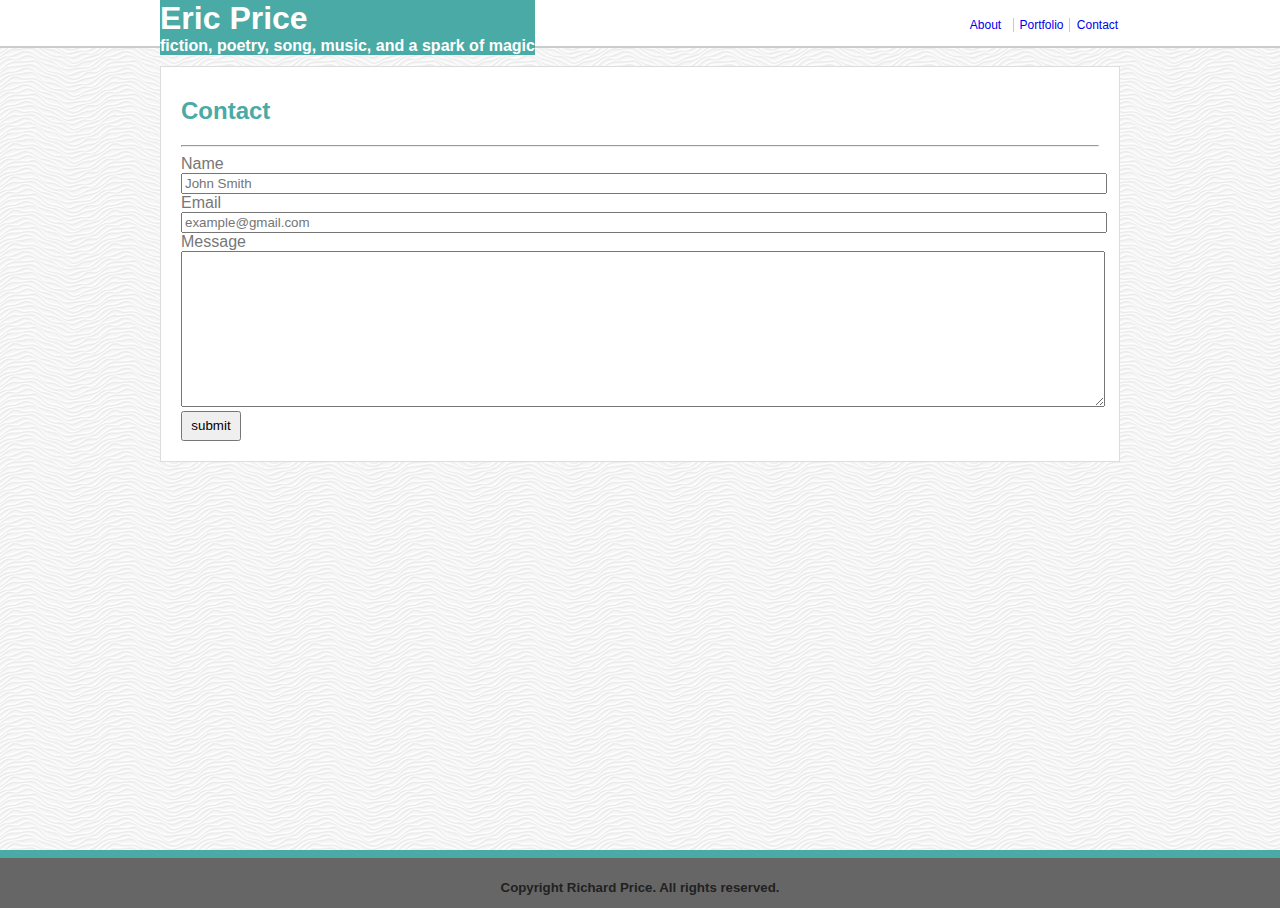
==== contact.html @ bab5e558 "added files from homework 1 basic-portfolio" ====
<!DOCTYPE html>
<html lang="en">
<head>
    <meta charset="UTF-8">
    <meta name="viewport" content="width=device-width, initial-scale=1.0">
    <meta http-equiv="X-UA-Compatible" content="ie=edge">
    <title>Contact</title>
   
    <link rel="stylesheet" href="assets/css/style.css">
</head>
<body>
    <!-- class= content and content-inside are used to push the footer to the bottom of the page -->
    <div class="content">
            <div class="content-inside">
               <nav>
                   <div>
                    <a href="index.html">
                        <div id="wrapper">
                            <h1>Eric Price</h1>
                            <h4>fiction, poetry, song, music, and a spark of magic</h4>
                        </div>
                    </a>
                        <a href="contact.html"><h3 id="noBorder">Contact</h3></a>
                        <a href="portfolio.html"><h3>Portfolio</h3></a>
                        <a href="index.html"><h3>About</h3></a>
                    </div>
               </nav>
               <br>
               <div id="container">
                   <section>
                       <h2>Contact</h2>
                       <hr>
                       <label for="name">Name</label>
                       <br>
                       <input type="text" placeholder="John Smith">
                        <br>
                       <label for="email">Email</label>
                       <br>
                       <input type="email" placeholder="example@gmail.com">
                       <br>
                       <label for="message">Message</label>
                       <br>
                       <textarea name="message" rows="10" cols="30"></textarea>
                       <br>
                       <button>submit</button>
                   </section>
               </div>
            </div> 
       </div>
       <footer>
           <h5>Copyright Richard Price. All rights reserved. </h5>
       </footer>
   </body>
</html>
---- assets/css/style.css ----
/* push footer to bottom of page */
html, body {
    height: 100%;
    margin: 0;
  }
  .content {
    min-height: 100%;
  }
  .content-inside {
    padding: 0;
    padding-bottom: 50px;
  }
/* end sticky footer */
body{
   background-image: url(../images/white-waves.png);
   font-family: Arial, 'Helvetica Neue', Helvetica, sans-serif;
   color:#777777;
}

*h1,
*h2,
*h3,
*h4,
*h5 {
    font-family: Georgia, Times, "Times New Roman", serif;
    font-weight: bold;
}

nav {
   background:#ffffff;
   margin:0;
   height: 46px;
   border-bottom: 2px solid #cccccc;
}
nav div {
    width:960px;
    margin: 0 auto;
}

#wrapper{
    width:375px;
    float:left;
    background: #4aaaa5;
    color:#ffffff;
}

#wrapper h1,
#wrapper h4 {
    margin:0;
}

nav h3 {
    float:right;
    width:45px;
    margin-top: 18px;
    font-weight: normal;
    font-size:12px;
    border-right:1px solid rgb(204, 200, 200);
    padding:0 5px;
    text-align:center;
}
#noBorder{
    border:none;
    padding-right:0px;
}

#container{
    margin:0 auto;
    width:938px;
    clear:both;
    border:1px solid#dddddd;
    background: #ffffff;
    overflow:auto;
    padding:10px;
}
section {
    margin:10px;
}

h2 {
    color:#4aaaa5;
}
/* to care of this with overflow:auto
    container::after {
    display:block;
    content:"";
    clear:both;
} */


#dexPic{
    height: 200px;
    width:128px;
    float:left;
    margin-right:10px;
}


footer{
    border-top:8px solid #4aaaa5;
    background: #666666;
    text-align: center;
    clear:both;
    height: 50px;
  margin-top: -50px;
  color:rgb(34, 33, 33);
}

footer h5 {
    margin-bottom: 0;
}

/* start css for contact page */

input,
textarea {
    width:100%;
}

button {
    width:60px;
    height: 30px;
}

br:nth-of-type(even) {
    margin: 10px;
    display:block;
    content:"";
}


/* portfolio css starts here */
 .pics{
    float:left;
    margin:15px;
}

img~h3 {
    background:#4aaaa5;
    color:#ffffff;
    text-align: center;
    font-weight: normal;
    margin-top:-50px;
    position: absolute;
    width:200px;
    padding:5px 0;
}

#col{
    width:500px;
}
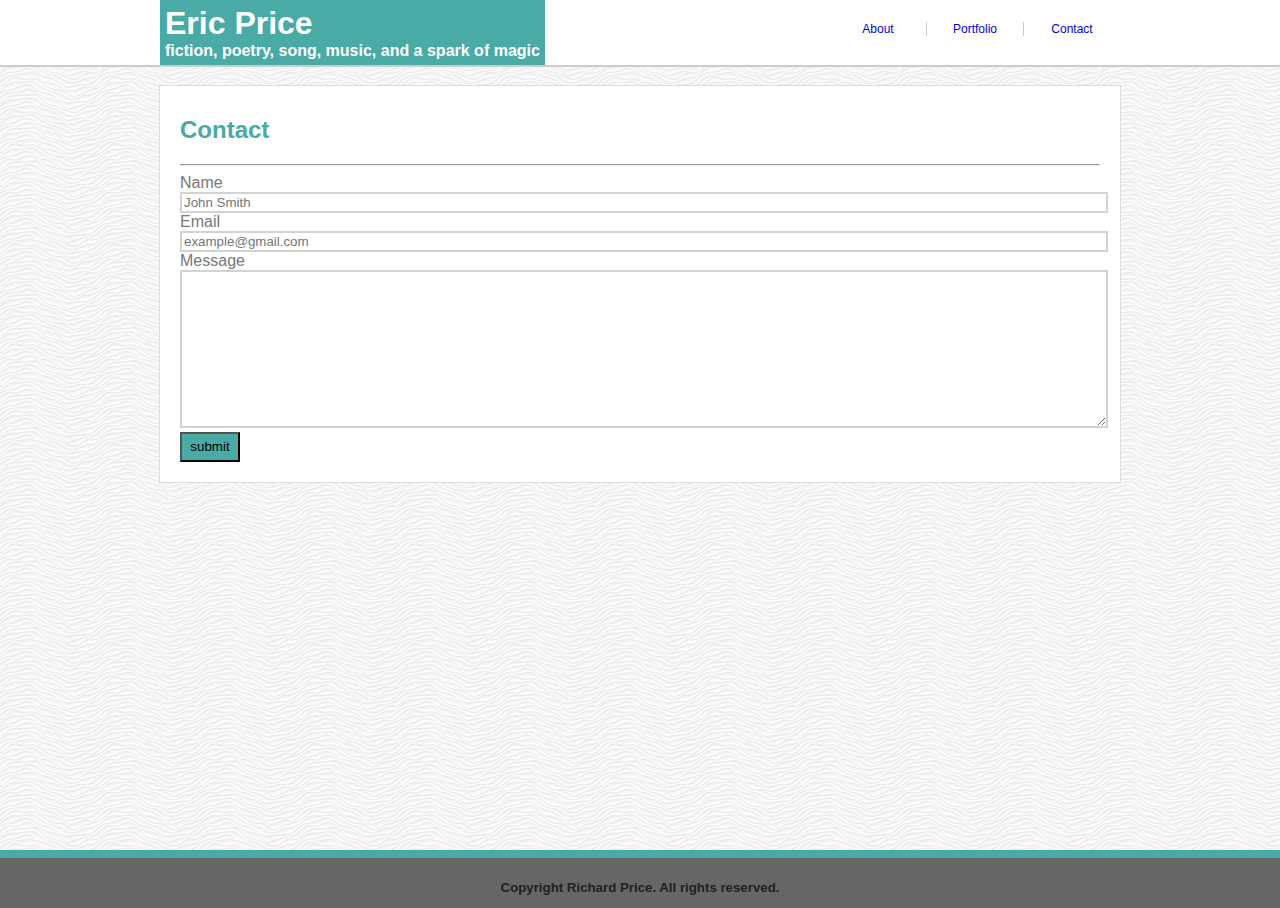
==== commit 90dbc80d: "pretty close to done" ====
--- a/contact.html
+++ b/contact.html
@@ -11,21 +11,31 @@
 <body>
     <!-- class= content and content-inside are used to push the footer to the bottom of the page -->
     <div class="content">
-            <div class="content-inside">
-               <nav>
-                   <div>
-                    <a href="index.html">
-                        <div id="wrapper">
-                            <h1>Eric Price</h1>
-                            <h4>fiction, poetry, song, music, and a spark of magic</h4>
-                        </div>
-                    </a>
-                        <a href="contact.html"><h3 id="noBorder">Contact</h3></a>
-                        <a href="portfolio.html"><h3>Portfolio</h3></a>
-                        <a href="index.html"><h3>About</h3></a>
+        <div class="content-inside">
+            <nav>
+                <div class="maxWidthNav" >
+                    <div id="brand">
+                        <a href="index.html">
+                            <div id="wrapper">
+                                <h1>Eric Price</h1>
+                                <h4>fiction, poetry, song, music, and a spark of magic</h4>
+                            </div>
+                        </a>
                     </div>
-               </nav>
-               <br>
+                    <div id="navButtons">
+                        <a href="contact.html">
+                            <h3 id="noBorder">Contact</h3>
+                        </a>
+                        <a href="portfolio.html">
+                            <h3>Portfolio</h3>
+                        </a>
+                        <a href="index.html">
+                            <h3>About</h3>
+                        </a>
+                    </div>
+
+                </div>
+            </nav>               <br>
                <div id="container">
                    <section>
                        <h2>Contact</h2>
--- a/assets/css/style.css
+++ b/assets/css/style.css
@@ -29,19 +29,21 @@
 nav {
    background:#ffffff;
    margin:0;
-   height: 46px;
+   height:auto;
    border-bottom: 2px solid #cccccc;
+   overflow:auto;
 }
 nav div {
-    width:960px;
     margin: 0 auto;
+    max-width: 960px;
+
 }
 
 #wrapper{
-    width:375px;
     float:left;
     background: #4aaaa5;
     color:#ffffff;
+    padding:5px;
 }
 
 #wrapper h1,
@@ -49,29 +51,28 @@
     margin:0;
 }
 
-nav h3 {
+h3 {
     float:right;
-    width:45px;
-    margin-top: 18px;
     font-weight: normal;
     font-size:12px;
     border-right:1px solid rgb(204, 200, 200);
-    padding:0 5px;
     text-align:center;
-}
-#noBorder{
-    border:none;
-    padding-right:0px;
+    margin:22px auto;
+    height:100%;
+    width:10%;
+}
+#noBorder {
+    border-right:none;
 }
 
 #container{
     margin:0 auto;
-    width:938px;
     clear:both;
     border:1px solid#dddddd;
     background: #ffffff;
     overflow:auto;
     padding:10px;
+    max-width: 940px;
 }
 section {
     margin:10px;
@@ -80,19 +81,12 @@
 h2 {
     color:#4aaaa5;
 }
-/* to care of this with overflow:auto
-    container::after {
-    display:block;
-    content:"";
-    clear:both;
-} */
-
-
 #dexPic{
-    height: 200px;
-    width:128px;
     float:left;
     margin-right:10px;
+    margin-bottom: 10px;
+    height: auto;
+    width:30%;
 }
 
 
@@ -115,11 +109,13 @@
 input,
 textarea {
     width:100%;
+    border:2px solid lightgray;
 }
 
 button {
     width:60px;
     height: 30px;
+    background:#4aaaa5;
 }
 
 br:nth-of-type(even) {
@@ -142,12 +138,105 @@
     font-weight: normal;
     margin-top:-50px;
     position: absolute;
-    width:200px;
+    width:199px;
+    height:20px;
     padding:5px 0;
 }
 
 #col{
-    width:500px;
-}
-
-
+    width:auto;
+}
+
+/* responsive  */
+/* Make the layout match the following screenshots:
+
+index.html: 980px, 768px, 640px
+
+portfolio.html: 980px, 768px, 640px
+
+contact.html: 980px, 768px, 640px
+
+Make the position of the header static (the default positioning) when the screen is 640px wide. The header design takes up a lot of room; you don't want it to stick to the top of a small screen and leave no room for the rest of your site. */
+
+@media screen and (max-width:980px){
+    nav{
+        overflow:auto;
+       }
+    #brand{
+        width:60%;
+        float:left;
+    }
+    #navButtons{
+        width:40%;
+        float:right;
+    }
+
+    h3 {
+        width:30%;
+        margin:22px auto;
+        height:100%;
+
+    }
+    h4{
+        padding-bottom:5px;
+    }
+    #dexPic {
+        width:35%;
+    }
+}
+@media screen and (max-width:768px){
+    nav{
+        overflow:auto;
+    }
+    #brand{
+        width:60%;
+        float:left;
+    }
+    #navButtons{
+        width:40%;
+        float:right;
+    }
+
+    h3 {
+        width:30%;
+        margin:22px auto;
+        height:100%;
+
+    }
+    h4{
+        padding-bottom:5px;
+    }
+    #dexPic {
+        width:35%;
+    }
+}
+@media screen and (max-width:640px){
+    #brand{
+        width:100%;
+    }
+    #navButtons{
+        width:100%;
+    }
+    h3 {
+        width:33%;
+        background:lightgray;
+        padding:14px 0 14px 0;
+        margin:0;
+    }
+    #wrapper {
+        width: 100%;
+    }
+    .maxWidthNav {
+        width:100%;
+        }
+
+    .content {
+        width:100%;
+    }
+    #dexPic {
+        width:100%;
+    }
+    .text{
+        width:100%;
+    }
+}
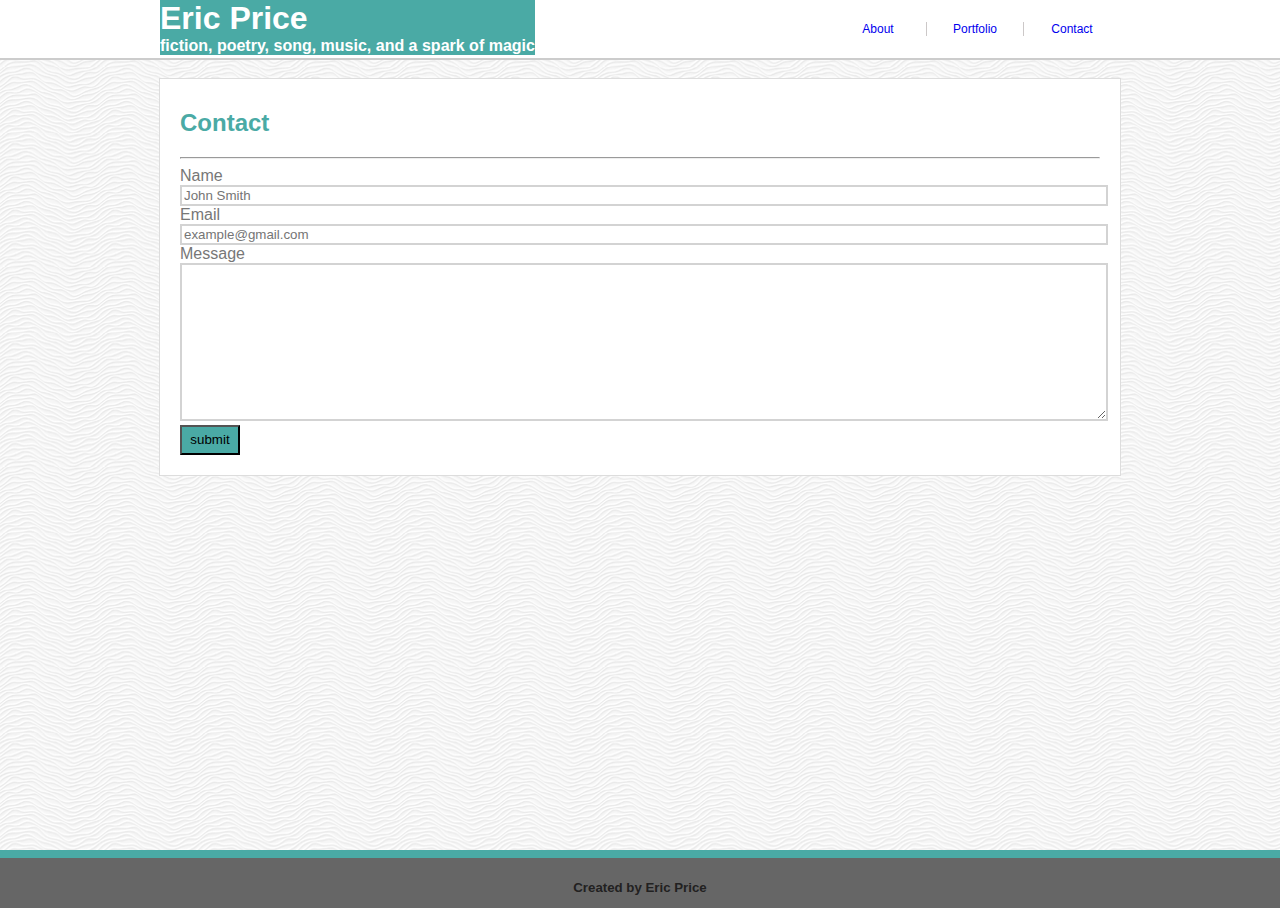
==== commit 5563037b: "changed footer and altered image links" ====
--- a/contact.html
+++ b/contact.html
@@ -58,7 +58,7 @@
             </div> 
        </div>
        <footer>
-           <h5>Copyright Richard Price. All rights reserved. </h5>
+           <h5>Created by Eric Price </h5>
        </footer>
    </body>
 </html>--- a/assets/css/style.css
+++ b/assets/css/style.css
@@ -43,7 +43,7 @@
     float:left;
     background: #4aaaa5;
     color:#ffffff;
-    padding:5px;
+    /* padding:5px; */
 }
 
 #wrapper h1,
@@ -128,9 +128,14 @@
 /* portfolio css starts here */
  .pics{
     float:left;
-    margin:15px;
-}
-
+    margin:5%;
+    width:40%;
+    position:relative;
+}
+.pics img{
+    width:100%;
+    height: auto;
+}
 img~h3 {
     background:#4aaaa5;
     color:#ffffff;
@@ -138,13 +143,14 @@
     font-weight: normal;
     margin-top:-50px;
     position: absolute;
-    width:199px;
+    width:100%;
     height:20px;
     padding:5px 0;
 }
 
 #col{
     width:auto;
+    padding:10px;
 }
 
 /* responsive  */
@@ -210,12 +216,16 @@
         width:35%;
     }
 }
-@media screen and (max-width:640px){
-    #brand{
-        width:100%;
-    }
-    #navButtons{
-        width:100%;
+/* @media screen and (max-width:640px){
+    #brand{
+        width:100%;
+    }
+    #navButtons{
+        width:100%;
+    }
+    .pics {
+        width:100%;
+        margin:5px;
     }
     h3 {
         width:33%;
@@ -239,4 +249,42 @@
     .text{
         width:100%;
     }
-}
+} */
+
+ @media screen and (max-width:640px){
+    #brand{
+        width:100%;
+    }
+    #navButtons{
+        width:100%;
+    }
+    .pics {
+        width:100%;
+        margin:5px;
+    }
+    h3 {
+        width:33.33%;
+        background:lightgray;
+        padding:10px 0;
+        margin:0;
+        border:none
+    }
+    #wrapper {
+        width: 100%;
+    }
+    .maxWidthNav {
+        width:100%;
+        }
+
+    .content {
+        width:100%;
+    }
+    #dexPic {
+        width:100%;
+    }
+    .text{
+        width:100%;
+    }
+}
+
+
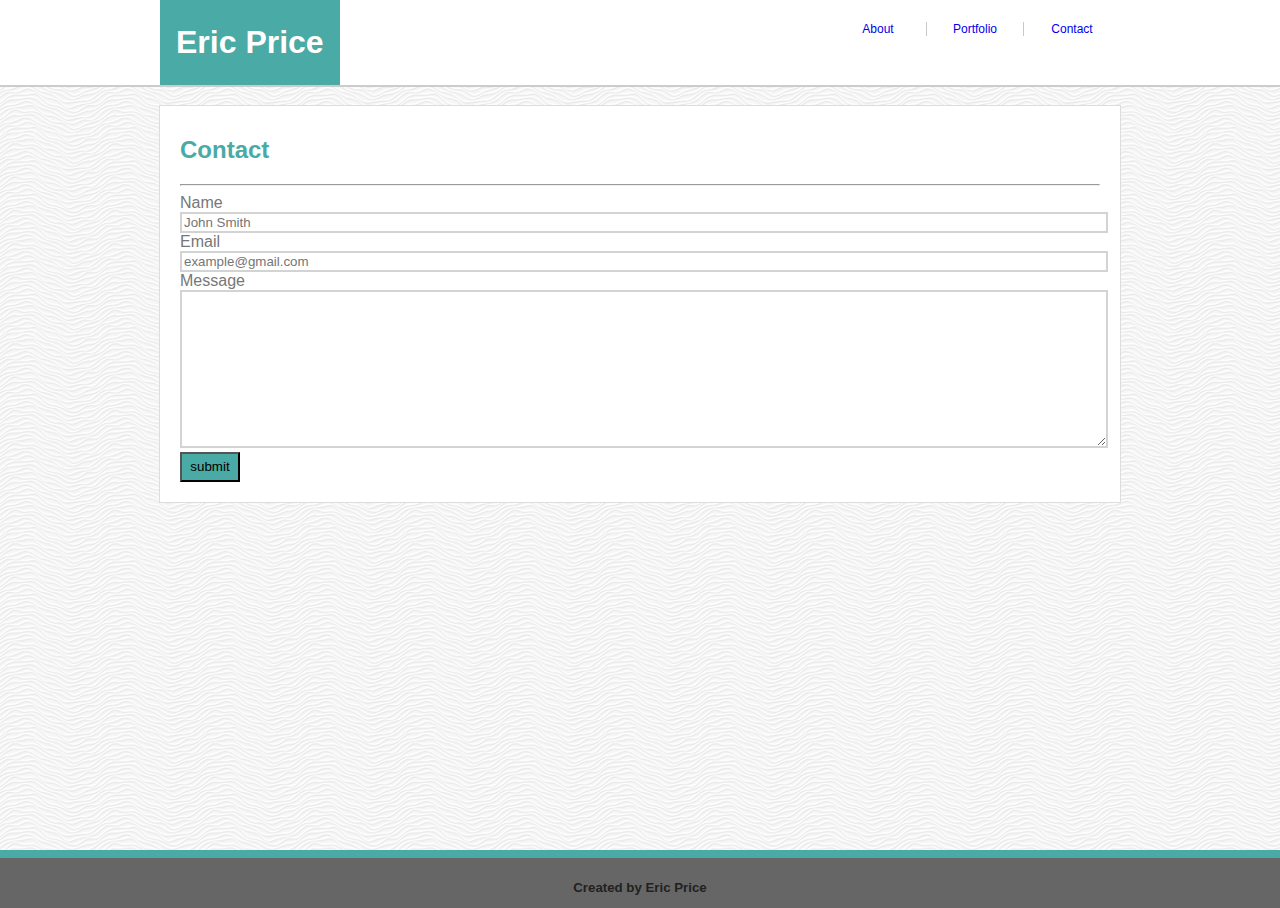
==== commit c77cec57: "added trivia game" ====
--- a/contact.html
+++ b/contact.html
@@ -18,7 +18,6 @@
                         <a href="index.html">
                             <div id="wrapper">
                                 <h1>Eric Price</h1>
-                                <h4>fiction, poetry, song, music, and a spark of magic</h4>
                             </div>
                         </a>
                     </div>
--- a/assets/css/style.css
+++ b/assets/css/style.css
@@ -43,7 +43,7 @@
     float:left;
     background: #4aaaa5;
     color:#ffffff;
-    /* padding:5px; */
+    padding:24px 16px;
 }
 
 #wrapper h1,
@@ -271,6 +271,7 @@
     }
     #wrapper {
         width: 100%;
+        padding:16px 16px;
     }
     .maxWidthNav {
         width:100%;
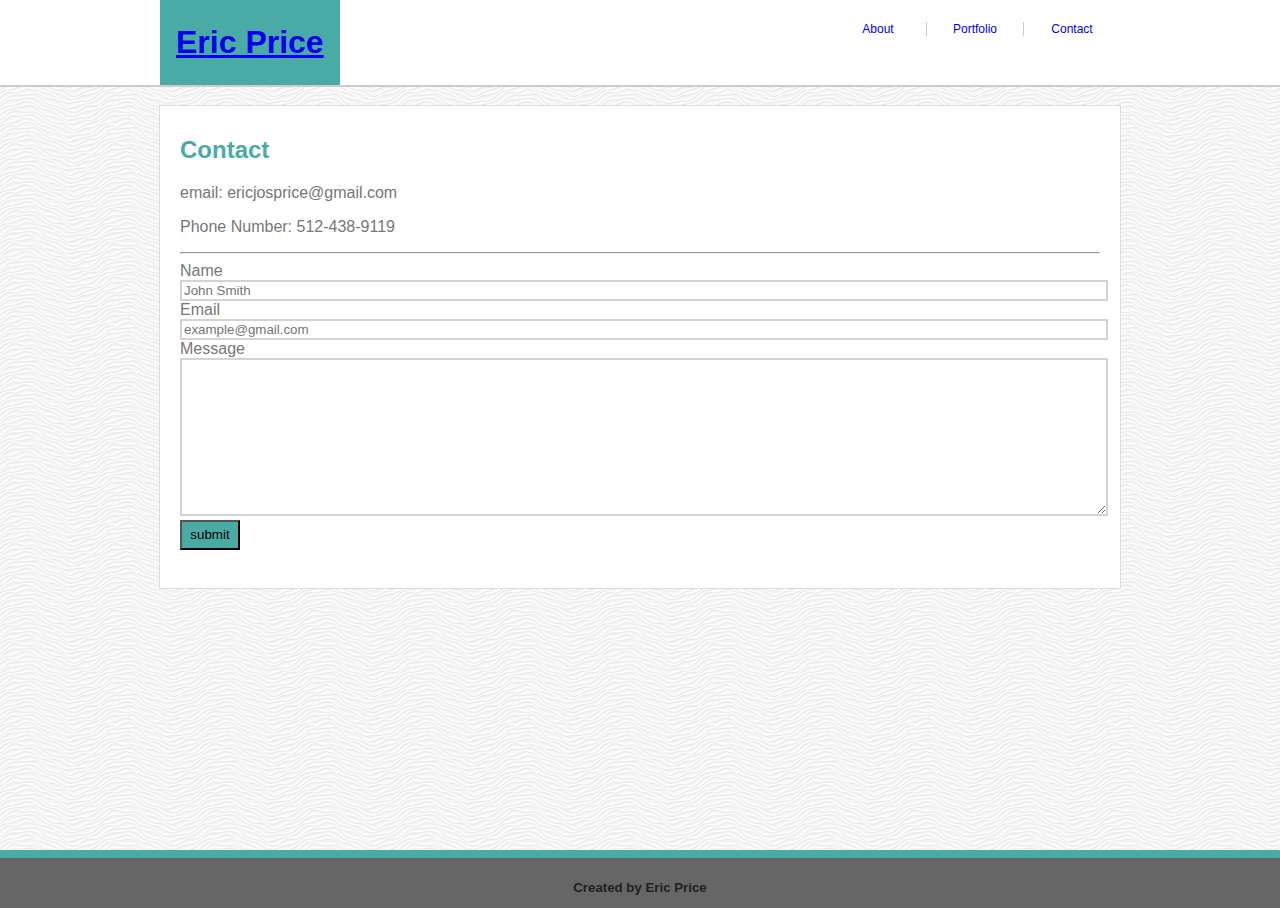
==== commit 2b3897e5: "updating content" ====
--- a/contact.html
+++ b/contact.html
@@ -1,25 +1,32 @@
 <!DOCTYPE html>
 <html lang="en">
+
 <head>
     <meta charset="UTF-8">
     <meta name="viewport" content="width=device-width, initial-scale=1.0">
     <meta http-equiv="X-UA-Compatible" content="ie=edge">
     <title>Contact</title>
-   
+    <link rel="stylesheet" href="https://use.fontawesome.com/releases/v5.8.1/css/all.css"
+        integrity="sha384-50oBUHEmvpQ+1lW4y57PTFmhCaXp0ML5d60M1M7uH2+nqUivzIebhndOJK28anvf" crossorigin="anonymous">
     <link rel="stylesheet" href="assets/css/style.css">
 </head>
+
 <body>
     <!-- class= content and content-inside are used to push the footer to the bottom of the page -->
     <div class="content">
         <div class="content-inside">
             <nav>
-                <div class="maxWidthNav" >
+                <div class="maxWidthNav">
                     <div id="brand">
-                        <a href="index.html">
-                            <div id="wrapper">
-                                <h1>Eric Price</h1>
-                            </div>
-                        </a>
+                        <div id="wrapper">
+                            <h1>
+                                <a href="index.html">Eric Price</a>
+                                <a href="https://github.com/ericjosprice" target="_blank"><i
+                                        class="fab fa-github fa-lg"></i></a>
+                                <a href="https://www.linkedin.com/in/ericjprice" target="_blank"><i
+                                        class="fab fa-linkedin fa-lg"></i></i></a>
+                            </h1>
+                        </div>
                     </div>
                     <div id="navButtons">
                         <a href="contact.html">
@@ -34,30 +41,34 @@
                     </div>
 
                 </div>
-            </nav>               <br>
-               <div id="container">
-                   <section>
-                       <h2>Contact</h2>
-                       <hr>
-                       <label for="name">Name</label>
-                       <br>
-                       <input type="text" placeholder="John Smith">
-                        <br>
-                       <label for="email">Email</label>
-                       <br>
-                       <input type="email" placeholder="example@gmail.com">
-                       <br>
-                       <label for="message">Message</label>
-                       <br>
-                       <textarea name="message" rows="10" cols="30"></textarea>
-                       <br>
-                       <button>submit</button>
-                   </section>
-               </div>
-            </div> 
-       </div>
-       <footer>
-           <h5>Created by Eric Price </h5>
-       </footer>
-   </body>
+            </nav> <br>
+            <div id="container">
+                <section>
+                    <h2>Contact</h2>
+                    <p>email: ericjosprice@gmail.com</p>
+                    <p>Phone Number: 512-438-9119</p>
+                    <hr>
+                    <label for="name">Name</label>
+                    <br>
+                    <input type="text" placeholder="John Smith">
+                    <br>
+                    <label for="email">Email</label>
+                    <br>
+                    <input type="email" placeholder="example@gmail.com">
+                    <br>
+                    <label for="message">Message</label>
+                    <br>
+                    <textarea name="message" rows="10" cols="30"></textarea>
+                    <br>
+                    <button>submit</button>
+                </section>
+                <br>
+            </div>
+        </div>
+    </div>
+    <footer>
+        <h5>Created by Eric Price </h5>
+    </footer>
+</body>
+
 </html>--- a/assets/css/style.css
+++ b/assets/css/style.css
@@ -46,6 +46,10 @@
     padding:24px 16px;
 }
 
+#social{
+    padding: 24px 16px;
+}
+
 #wrapper h1,
 #wrapper h4 {
     margin:0;
